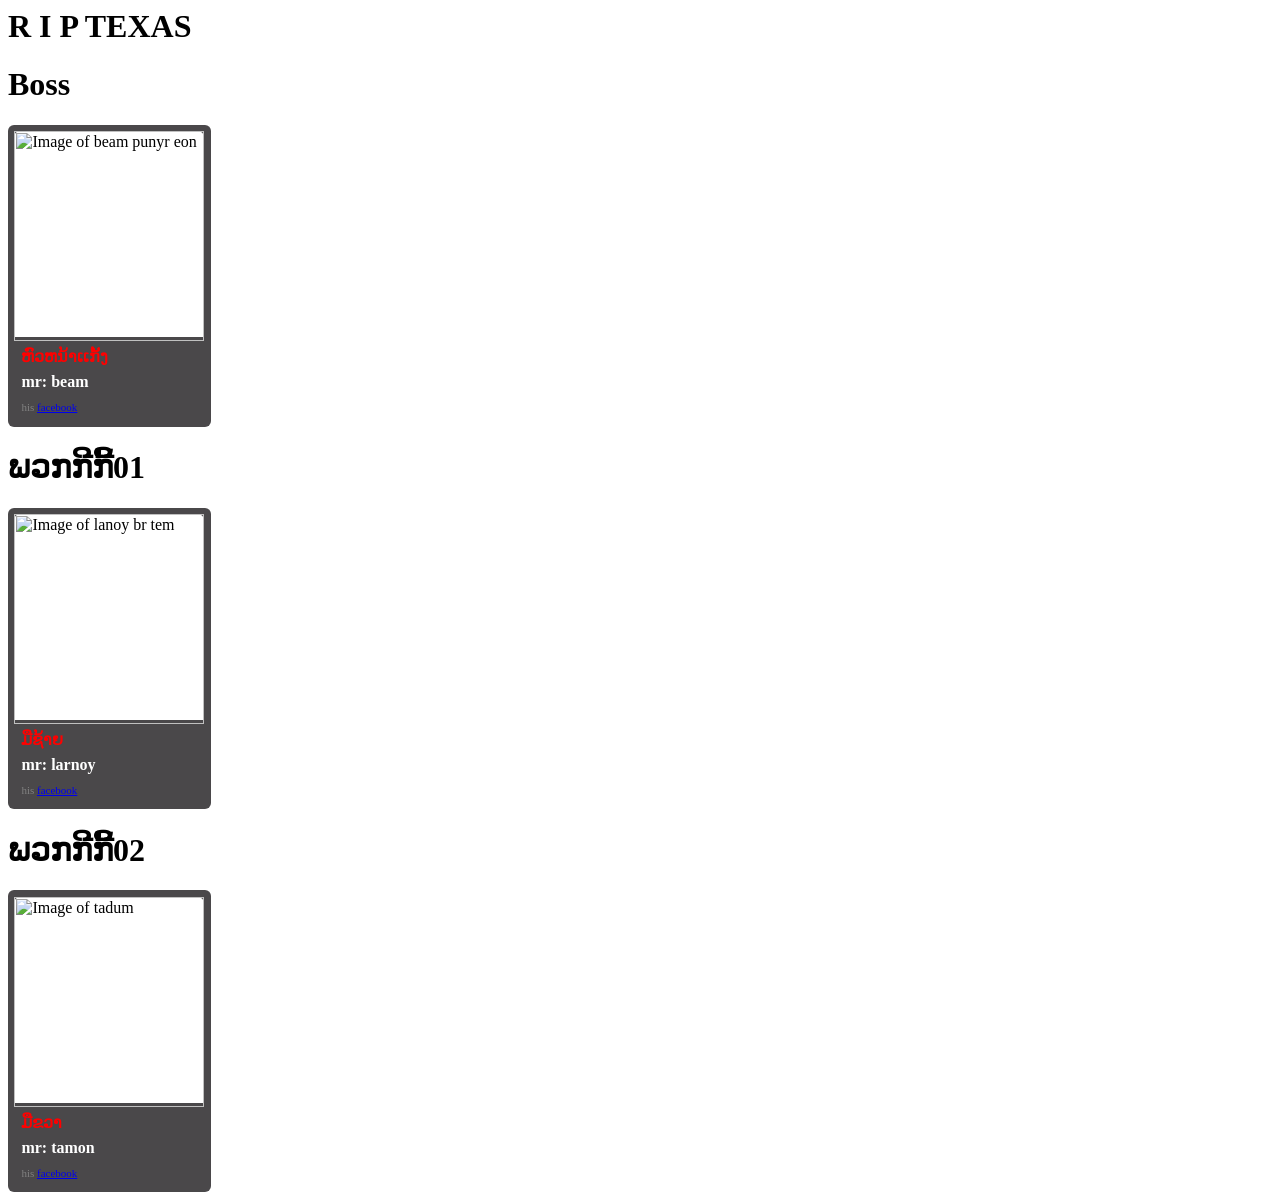
==== index.html @ 8a9d6b84 "Add files via upload" ====
<html>
    <head>
        <title>TEXAS Teams</title>
        <link rel="stylesheet" href="design.css">
    </head>
    <body>
        <h1>R I P TEXAS</h1>
        <h1>Boss</h1>

        <!-- First Card -->
        <div class="card">
            <div class="card-image">
                <img src="img/beam punyr eon.jpg" style="width:190px; height: 210px;" alt="Image of beam punyr eon">
            </div>
            <div class="category"> ຫົວຫນ້າເເກັ້ງ </div>
            <div class="heading"> mr: beam
                <div class="author"> his <a href="https://www.facebook.com/share/5cbtsKSAtgxeLFoG/?mibextid=qi2Omg">facebook</a></div>
            </div>
        </div>

        <h1>ພວກກີກີ້01</h1>

        <!-- Second Card -->
        <div class="card">
            <div class="card-image">
                <img src="img/lanoy br tem.jpg" style="width:190px; height: 210px;" alt="Image of lanoy br tem">
            </div>
            <div class="category"> ມືຊ້າຍ </div>
            <div class="heading"> mr: larnoy
                <div class="author"> his <a href="https://www.facebook.com/noy.phengvilaysan">facebook</a></div>
            </div>
        </div>

        <h1>ພວກກີກີ້02</h1>

        <!-- Third Card -->
        <div class="card">
            <div class="card-image">
                <img src="img/tadum.jpg" style="width:190px; height: 210px;" alt="Image of tadum">
            </div>
            <div class="category"> ມືຂວາ </div>
            <div class="heading"> mr: tamon
                <div class="author"> his <a href="https://www.facebook.com/ta2mon6.llll">facebook</a></div>
            </div>
        </div>
    </body>
</html>
---- design.css ----
.card {
  width: 190px;
  background: rgb(74, 72, 74);
  padding: .4em;
  border-radius: 6px;
  overflow: hidden; /* Ensures content doesn't spill out */
  transition: transform 0.3s ease; /* Smooth transition for scaling effect */
}

.card:hover {
  transform: scale(1.02); /* Slight hover effect for entire card */
}

.card-image {
  background-color: rgb(255, 255, 255);
  width: 100%;
  height: 206px;
  margin: auto;
  border-radius: 6px 6px 0 0;
  transition: transform 0.3s ease; /* Smooth transition on hover */
}

.card-image:hover {
  transform: scale(1.02); /* More noticeable zoom effect on hover */
}

.category {
  text-transform: uppercase;
  font-size: 1em;
  font-weight: 600;
  color: rgb(255, 0, 0);
  padding: 10px 7px 0;
}

.category:hover {
  cursor: pointer;
  text-decoration: underline; /* Added underline effect on hover */
}

.heading {
  font-weight: 600;
  color: rgb(255, 255, 255); /* Changed heading text color to stand out more */
  padding: 7px;
}

.heading:hover {
  cursor: pointer;
  text-decoration: underline; /* Added underline effect on hover */
}

.author {
  color: gray;
  font-weight: 400;
  font-size: 11px;
  padding-top: 10px; /* Reduced padding for better spacing */
}

.name {
  font-weight: 600;
}

.name:hover {
  cursor: pointer;
  color: rgb(255, 0, 0); /* Color change on hover for emphasis */
}
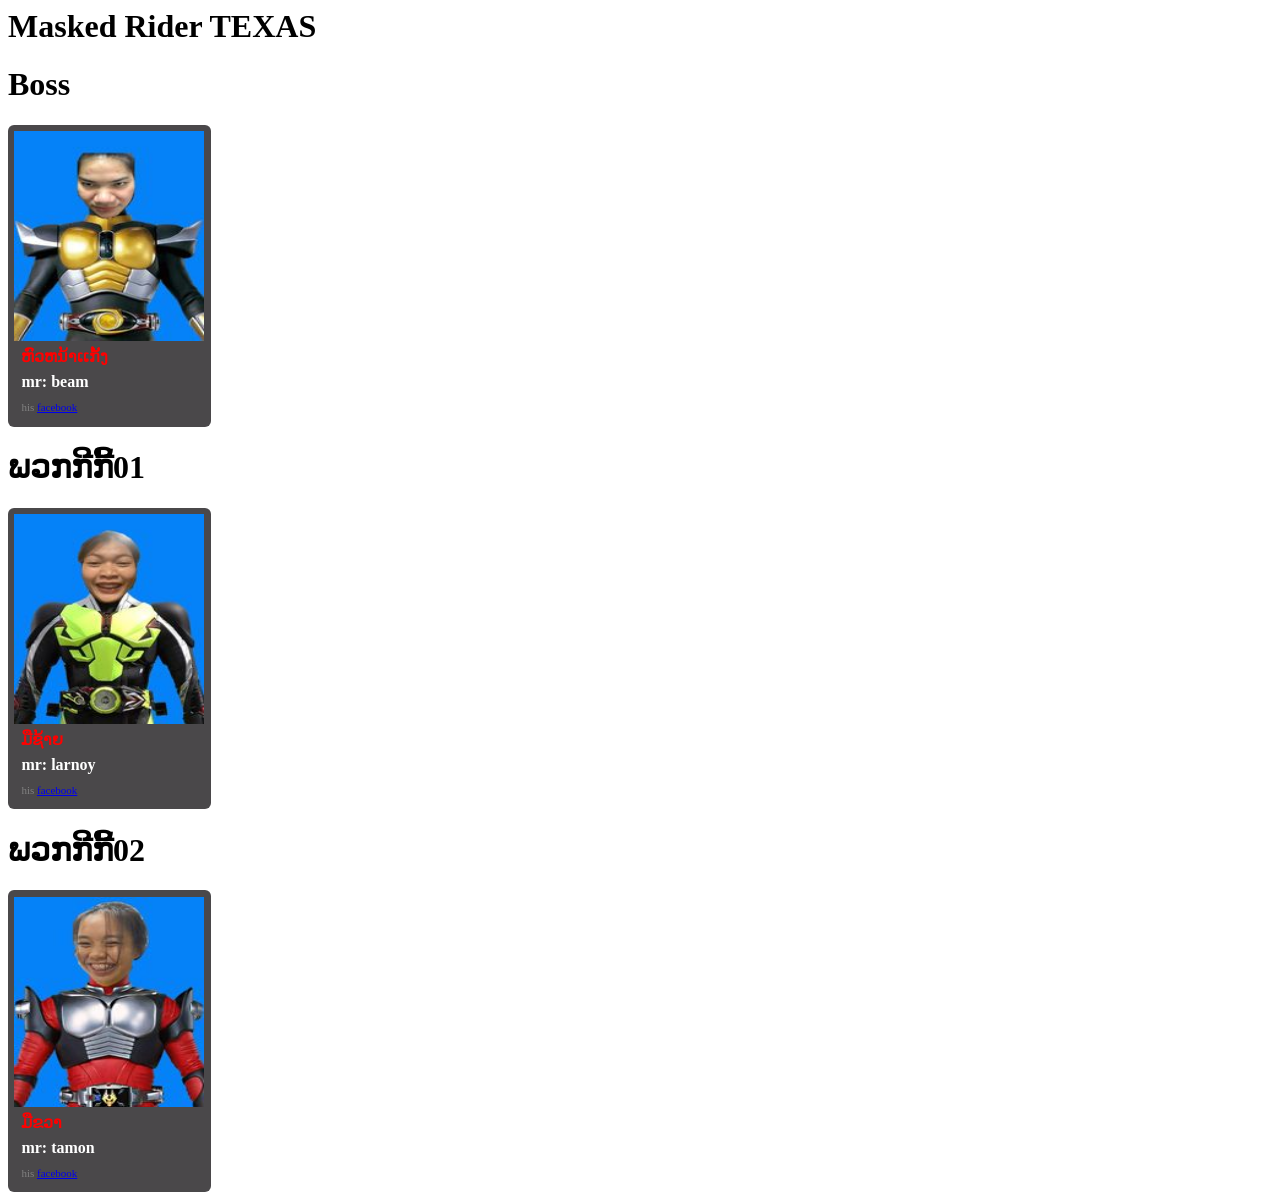
==== commit 4c41e4d6: "Update index.html" ====
--- a/index.html
+++ b/index.html
@@ -1,10 +1,10 @@
 <html>
     <head>
-        <title>TEXAS Teams</title>
+        <title>มาสไรเดอร์ TEXAS</title>
         <link rel="stylesheet" href="design.css">
     </head>
     <body>
-        <h1>R I P TEXAS</h1>
+        <h1>Masked Rider TEXAS</h1>
         <h1>Boss</h1>
 
         <!-- First Card -->
